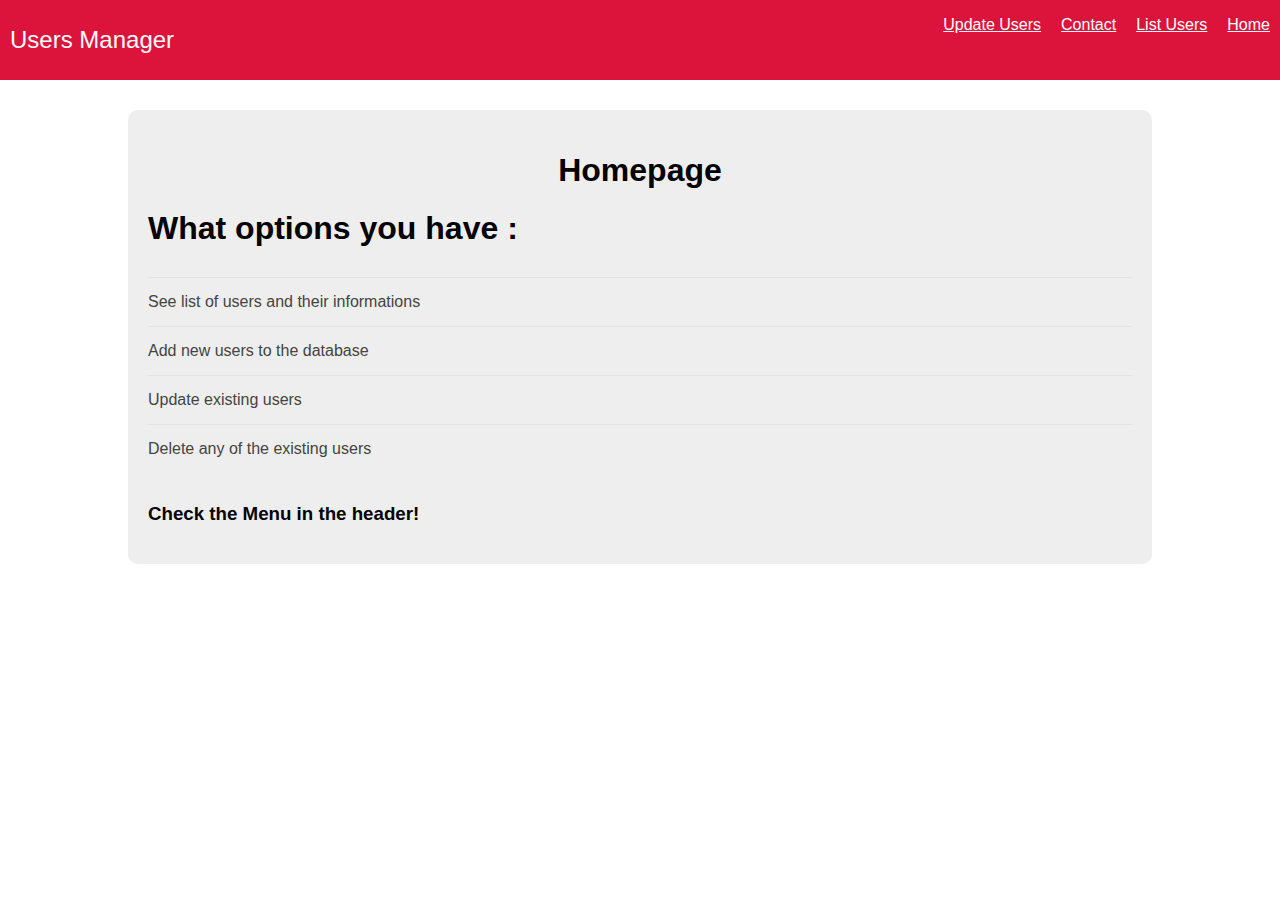
==== src/main/webapp/index.html @ 7c72bf2a "Implemented Client Interface" ====
<!DOCTYPE html>

<html lang="en" ng-app="Orange">

<script src="js/lib/angular.min.js"></script>
<script src="js/lib/angular-route.min.js"></script>
<script src="js/lib/angular-animate.min.js"></script>
<script src="js/lib/angular-resource.js"></script>
<script src="js/services.js"></script>
<link href="style/style.css" rel="stylesheet" type="text/css" />

<head>
<meta charset="ISO-8859-1">
<title>Orange project</title>
</head>
<body >
    <header ng-include src="'header.html'"></header>

  <main ng-view>

    </main>


</body>
</html>
---- src/main/webapp/style/style.css ----
body{
  font-family: Helvetica;
  margin: 0;
}
#menu-bar{
  background: crimson;
  color: #fff;
  padding: 10px;
}

#menu-bar h1{
  font-size: 24px;
  font-weight: normal;
  display: inline-block;
}

#menu-bar ul{
  float: right;
  list-style-type: none;
  padding: 0;
  margin: 6px 0;
}

#menu-bar li{
  float: right;
  margin-left: 20px;
}

#menu-bar a{
  color: #fff
}

main{
  background: #eee;
  width: 80%;
  margin: 30px auto;
  border-radius: 10px;
}

.content{
  padding: 20px;
}


.content button,
.content input[type="submit"]{
  background: #fff;
  padding: 10px;
  border-radius: 10px;
  cursor: pointer;
  color: #777;
  border: 0;
  box-shadow: 2px 2px 2px rgba(20,20,20,0.1);
  font-size: 16px;
}

.content button:nth-child(2){
  float: right;
}

.content ul{
  padding: 0;
  list-style-type: none;
  margin: 30px 0;
}

.content li{
  padding: 15px 0;
  border-top: 1px solid #e2e2e2;
  color: #444;
}

.content li span{
  float: right;
}

.content li h3{
  display: inline-block;
  font-weight: normal;
  font-size: 22px;
}

.content input{
  width: 90%;
  padding: 10px 5%;
  border-radius: 10px;
  border: 2px solid #ddd;
  margin: 10px 0;
}

.content input[type="submit"]:last-child{
  width: 150px;
  display: block;
  margin: 15px auto;
}

.remove{
  float: right;
  text-align: center;
  color: crimson;
  cursor: pointer;
  margin-left: 10px;
}

main.ng-enter {
  transition:0.5s linear all;
  opacity:0;
}

#user-list li.ng-leave{
  transition: 0.2s linear all;
  opacity: 1;
  transform: translateX(0);
}

#user-list li.ng-leave.ng-leave-active{
  opacity: 0;
  transform: translateX(-100%);
}


#user-list li.ng-leave-stagger{
    transition-delay: 0.2s;
    transition-duration: 0;
}
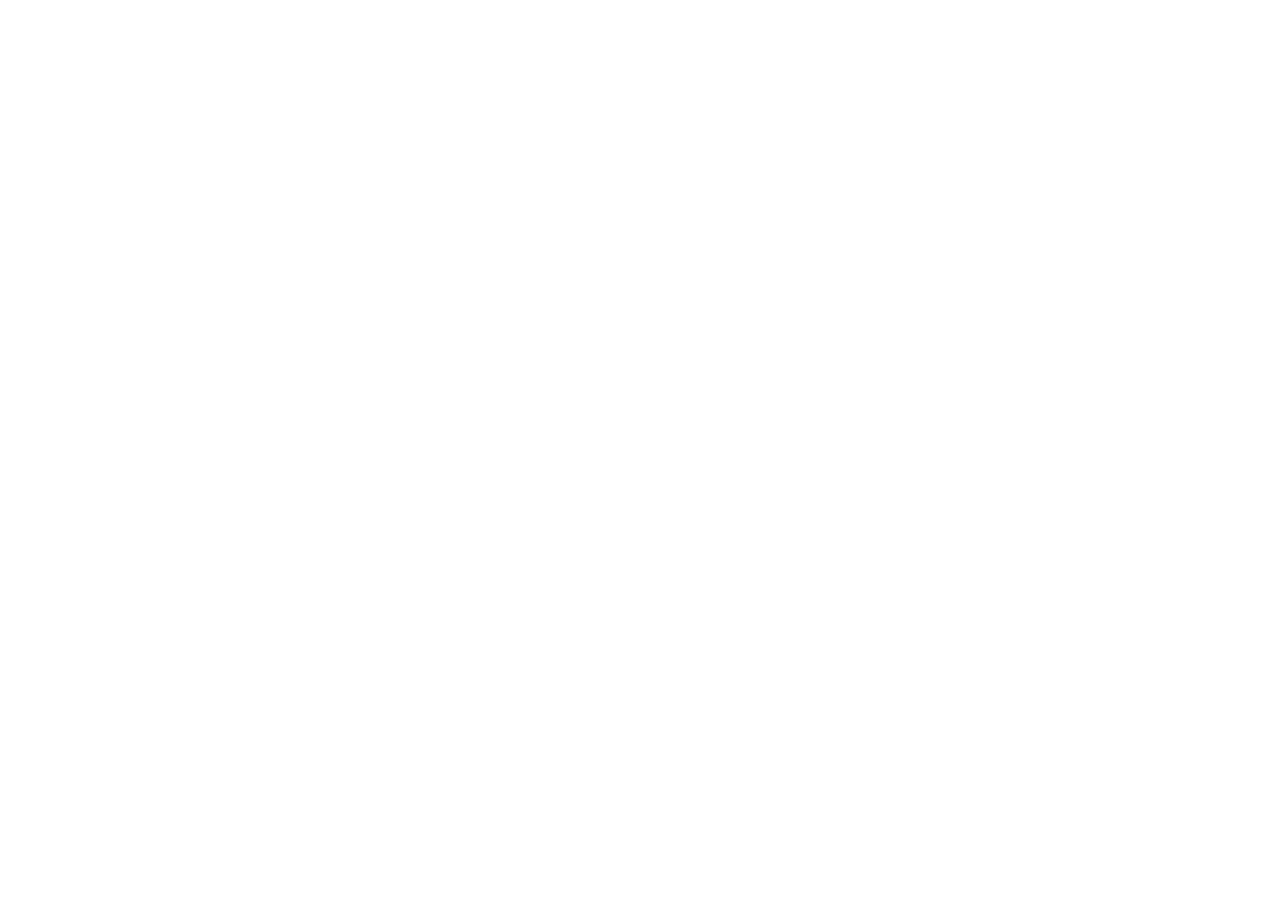
==== commit 6a1dc5e5: "Almost done, needs logout function" ====
--- a/src/main/webapp/index.html
+++ b/src/main/webapp/index.html
@@ -1,13 +1,18 @@
 <!DOCTYPE html>
 
-<html lang="en" ng-app="Orange">
+<html lang="en">
 
 <script src="js/lib/angular.min.js"></script>
 <script src="js/lib/angular-route.min.js"></script>
 <script src="js/lib/angular-animate.min.js"></script>
 <script src="js/lib/angular-resource.js"></script>
 <script src="js/services.js"></script>
+<link rel="stylesheet" href="https://ajax.googleapis.com/ajax/libs/angular_material/1.1.0/angular-material.min.css">
 <link href="style/style.css" rel="stylesheet" type="text/css" />
+  <script src="https://ajax.googleapis.com/ajax/libs/angular_material/1.1.0/angular-material.min.js"></script>
+ <script src="https://ajax.googleapis.com/ajax/libs/angularjs/1.5.5/angular-aria.min.js"></script>
+  <script src="https://ajax.googleapis.com/ajax/libs/angularjs/1.5.5/angular-messages.min.js"></script>
+<script src="http://localhost:8080/auth/js/keycloak.js"></script>
 
 <head>
 <meta charset="ISO-8859-1">
--- a/src/main/webapp/style/style.css
+++ b/src/main/webapp/style/style.css
@@ -102,6 +102,8 @@
   margin-left: 10px;
 }
 
+/*ANIMATIONS */
+
 main.ng-enter {
   transition:0.5s linear all;
   opacity:0;
@@ -124,3 +126,5 @@
     transition-duration: 0;
 }
 
+/*RADIO BUTTONS */
+
